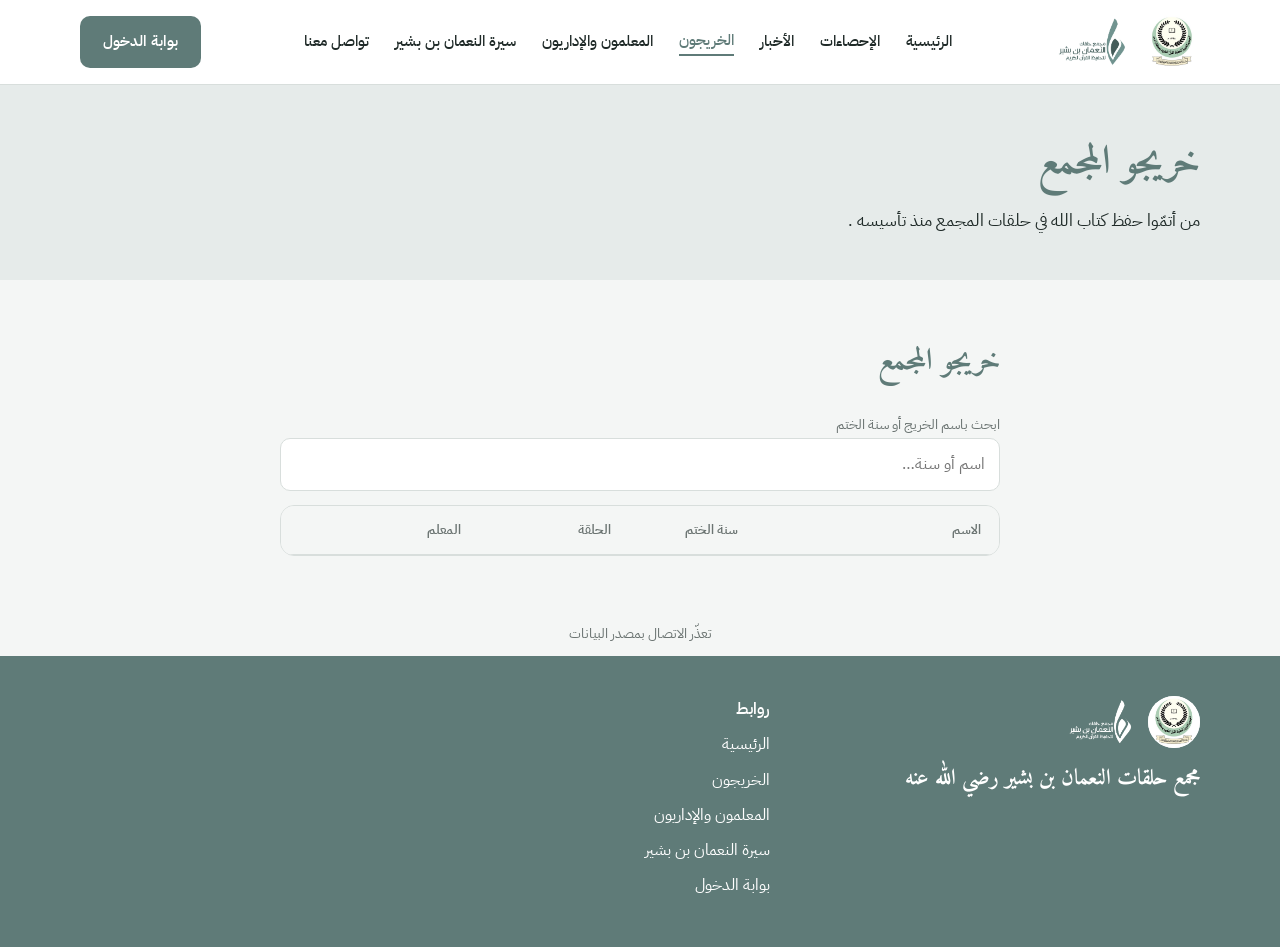
==== graduates.html @ ca53715d "Add files via upload" ====
<!DOCTYPE html>
<html lang="ar" dir="rtl">
<head>
<meta charset="utf-8">
<meta name="viewport" content="width=device-width, initial-scale=1">
<title>الخريجون — مجمع حلقات النعمان بن بشير</title>
<meta property="og:type" content="website">
<meta property="og:locale" content="ar_SA">
<meta property="og:site_name" content="مجمع حلقات النعمان بن بشير">
<meta property="og:title" content="خريجو مجمع حلقات النعمان بن بشير">
<meta property="og:description" content="من أتمّوا حفظ كتاب الله في حلقات المجمع، ومن علّموا وأداروا وأشرفوا — وفاءً وشكرًا">
<meta property="og:url" content="https://ano3man25-max.github.io/nomaan-site/graduates.html">
<meta property="og:image" content="https://ano3man25-max.github.io/nomaan-site/assets/og.png">
<meta property="og:image:width" content="1200">
<meta property="og:image:height" content="630">
<meta name="twitter:card" content="summary_large_image">
<link rel="icon" type="image/png" href="assets/logo-teal.png">
<link rel="preconnect" href="https://fonts.googleapis.com">
<link rel="stylesheet" href="https://fonts.googleapis.com/css2?family=Amiri:wght@400;700&family=IBM+Plex+Sans+Arabic:wght@400;500;600&display=swap">
<link rel="stylesheet" href="assets/site.css?v=3">
<script src="assets/config.js?v=3"></script>
</head>
<body data-page="graduates">

<header class="top">
  <div class="wrap">
    <a class="brand" href="index.html" aria-label="الرئيسية">
      <img class="assoc" src="assets/logo-association.png" alt="الجمعية الخيرية لتحفيظ القرآن الكريم بمحافظة الرس">
      <img class="cplx" src="assets/logo-teal.png" alt="مجمع حلقات النعمان بن بشير">
    </a>
    <nav class="main">
      <a href="index.html">الرئيسية</a>
      <a href="index.html#stats">الإحصاءات</a>
      <a href="index.html#news">الأخبار</a>
      <a class="on" href="graduates.html">الخريجون</a>
      <a href="staff.html">المعلمون والإداريون</a>
      <a href="nomaan.html">سيرة النعمان بن بشير</a>
      <a href="index.html#contact">تواصل معنا</a>
    </nav>
    <a class="btn fill cta" href="index.html#portal">بوابة الدخول</a>
    <button class="menu-btn" type="button" aria-label="القائمة"><svg width="22" height="22" viewBox="0 0 24 24" fill="none" stroke="#1F2A28" stroke-width="2" stroke-linecap="round"><path d="M4 7h16M4 12h16M4 17h16"/></svg></button>
  </div>
</header>

<div class="band">
  <div class="wrap">
    <h1>خريجو المجمع</h1>
    <p>من أتمّوا حفظ كتاب الله في حلقات المجمع منذ تأسيسه <span id="foundedYear"></span>.</p>
  </div>
</div>

<section>
  <div class="wrap" style="max-width: 760px">
    <div class="sec-head"><h2>خريجو المجمع</h2><span class="mut" id="gradCount"></span></div>
    <label class="mut" for="gradSearch">ابحث باسم الخريج أو سنة الختم</label>
    <input class="search" id="gradSearch" type="search" placeholder="اسم أو سنة…">
    <div class="tbl">
      <div class="row head"><div>الاسم</div><div>سنة الختم</div><div>الحلقة</div><div class="tch">المعلم</div></div>
      <div id="grads"></div>
    </div>
  </div>
</section>
<div class="status" id="status">جارٍ تحميل البيانات…</div>

<footer class="foot" id="contact">
  <div class="wrap">
    <div>
      <div class="logos"><img class="assoc" src="assets/logo-association.png" alt=""><img src="assets/logo-white.png" alt=""></div>
      <div class="name">مجمع حلقات النعمان بن بشير رضي الله عنه</div>
      <div class="mut" style="color:#E6EBEA" data-assoc></div>
      <div class="tiny" data-copyright></div>
      <div class="tiny" id="creditDesign"></div>
      <div class="tiny" id="creditSponsor"></div>
    </div>
    <div id="fContact" class="hide">
      <div class="head">تواصل معنا</div>
      <div id="fAddress"></div>
      <div id="fPhone" dir="ltr" style="text-align:right"></div>
      <div id="fEmail" dir="ltr" style="text-align:right"></div>
    </div>
    <div>
      <div class="head">روابط</div>
      <a href="index.html">الرئيسية</a>
      <a id="lnkRegister" class="hide" href="#" target="_blank" rel="noopener">طلب تسجيل طالب</a>
      <a id="lnkSuggest" class="hide" href="#" target="_blank" rel="noopener">اقتراح أو ملاحظة</a>
      <a href="graduates.html">الخريجون</a>
      <a href="staff.html">المعلمون والإداريون</a>
      <a href="nomaan.html">سيرة النعمان بن بشير</a>
      <a href="index.html#portal">بوابة الدخول</a>
    </div>
  </div>
</footer>

<script src="assets/site.js?v=8"></script>
</body>
</html>
---- assets/site.css ----
:root {
  --primary: #5F7B78; --primary-deep: #4B625F; --primary-soft: #E6EBEA; --primary-light: #91ACA9;
  --accent: #8A6D1F; --ground: #F4F6F5; --surface: #FFFFFF; --ink: #1F2A28; --muted: #6B7472; --line: #D8DEDC;
  --serif: 'Amiri', 'Times New Roman', serif; --sans: 'IBM Plex Sans Arabic', 'Segoe UI', Tahoma, Arial, sans-serif;
}
* { box-sizing: border-box; }
html { scroll-behavior: smooth; }
body { margin: 0; background: var(--ground); color: var(--ink); font-family: var(--sans); font-size: 16px; line-height: 1.7; }
a { color: var(--primary); }
a:hover { color: var(--primary-deep); }
img { max-width: 100%; }
.wrap { max-width: 1160px; margin: 0 auto; padding: 0 20px; }
.hide { display: none !important; }
.serif { font-family: var(--serif); }
h1, h2, h3 { font-family: var(--serif); font-weight: 700; margin: 0; color: var(--primary); }
h2 { font-size: 30px; }
h3 { font-size: 22px; color: var(--accent); }
.mut { color: var(--muted); font-size: 14px; }
.btn { display: inline-flex; align-items: center; justify-content: center; gap: 8px; min-height: 46px; padding: 12px 22px; border-radius: 10px; font-weight: 600; text-decoration: none; border: 1.5px solid transparent; font-size: 15px; }
.btn.fill { background: var(--primary); color: #fff; }
.btn.fill:hover { background: var(--primary-deep); color: #fff; }
.btn.line { border-color: var(--primary); color: var(--primary); background: transparent; }
.btn.line:hover { background: var(--primary-soft); }
.btn.sm { min-height: 38px; padding: 8px 14px; font-size: 14px; }

/* الرأس */
header.top { background: var(--surface); border-bottom: 1px solid var(--line); position: sticky; top: 0; z-index: 20; }
header.top .wrap { display: flex; align-items: center; justify-content: space-between; gap: 16px; min-height: 84px; }
.brand { display: flex; align-items: center; gap: 14px; text-decoration: none; color: var(--ink); }
.brand img.assoc { width: 56px; height: 56px; object-fit: contain; border-radius: 50%; background: #fff; }
.brand img.cplx { height: 56px; width: auto; }
.brand .name { font-family: var(--serif); font-size: 22px; font-weight: 700; color: var(--primary); line-height: 1.2; white-space: nowrap; }
.brand .sub { font-size: 12px; color: var(--muted); }
nav.main { display: flex; align-items: center; gap: 26px; font-size: 15px; font-weight: 500; }
nav.main a { color: var(--ink); text-decoration: none; white-space: nowrap; }
nav.main a.on { color: var(--primary); border-bottom: 2px solid var(--primary); }
.menu-btn { display: none; width: 44px; height: 44px; border: 1px solid var(--line); background: #fff; border-radius: 10px; cursor: pointer; align-items: center; justify-content: center; }

/* الأقسام */
section { padding: 56px 0; }
section.alt { background: var(--surface); border-top: 1px solid var(--line); border-bottom: 1px solid var(--line); }
.sec-head { display: flex; align-items: baseline; justify-content: space-between; gap: 16px; margin-bottom: 24px; flex-wrap: wrap; }

.hero { background: var(--primary-soft); padding: 64px 0; }
.hero .wrap { display: grid; grid-template-columns: 1.2fr 0.8fr; gap: 48px; align-items: center; }
.hero .bism { font-size: 14px; letter-spacing: 1px; color: var(--muted); }
.hero h1 { font-size: 50px; line-height: 1.25; margin: 14px 0 18px; }
.hero p { font-size: 18px; margin: 0 0 22px; }
.hero .actions { display: flex; gap: 14px; flex-wrap: wrap; }
.hero .art { min-height: 300px; border-radius: 18px; background: var(--surface); border: 1px solid var(--line); display: flex; flex-direction: column; justify-content: center; align-items: center; text-align: center; gap: 12px; padding: 28px 30px; }
.hero .art img.mini { height: 64px; width: auto; }
.hero .art .assoc { font-size: 14px; color: var(--muted); }
.hero .art .today { font-family: var(--serif); font-size: 22px; color: var(--primary); font-weight: 700; }
.hero .art .mini-stats { display: flex; gap: 22px; flex-wrap: wrap; justify-content: center; }
.hero .art .mini-stats div { font-size: 14px; color: var(--muted); }
.hero .art .mini-stats b { display: block; font-family: var(--serif); font-size: 28px; color: var(--primary); line-height: 1.1; }
.hero .art .founded { font-size: 14px; color: var(--accent); font-weight: 600; }

.word { display: flex; gap: 40px; align-items: center; }
.word .photo { width: 160px; height: 160px; border-radius: 50%; flex-shrink: 0; background: var(--primary-soft); border: 1px solid var(--line); display: flex; align-items: center; justify-content: center; overflow: hidden; }
.word .photo img { width: 100%; height: 100%; object-fit: cover; }
.word .label { font-size: 14px; font-weight: 600; color: var(--accent); }
.word p { font-family: var(--serif); font-size: 23px; line-height: 1.75; margin: 12px 0; }

.stats-grid { display: grid; grid-template-columns: repeat(4, minmax(0, 1fr)); gap: 24px; }
.stat { padding: 20px 24px; border: 1px solid var(--line); border-radius: 14px; background: var(--surface); text-align: center; }
.stat.soft { background: var(--ground); }
.stat .n { font-family: var(--serif); font-size: 42px; font-weight: 700; color: var(--primary); line-height: 1.1; }
.stat.soft .n { color: var(--accent); }
.stat .l { font-size: 15px; color: var(--muted); }
.since { margin-top: 28px; }

.journey { display: grid; grid-template-columns: repeat(4, minmax(0, 1fr)); gap: 0; }
.stop { padding: 14px 12px 0; border-top: 3px solid var(--line); }
.stop.first { border-top-color: var(--primary); }
.stop.last { border-top-color: var(--accent); }
.stop .y { font-family: var(--serif); font-size: 26px; font-weight: 700; color: var(--primary); }
.stop.last .y { color: var(--accent); }
.stop .t { font-weight: 600; font-size: 16px; }
.stop .d { font-size: 14px; color: var(--muted); }

.portal-grid { display: grid; grid-template-columns: repeat(2, minmax(0, 1fr)); gap: 24px; }
.card { background: var(--surface); border: 1px solid var(--line); border-radius: 16px; padding: 26px 28px; display: flex; gap: 20px; align-items: flex-start; text-decoration: none; color: var(--ink); }
.card:hover { border-color: var(--primary-light); color: var(--ink); }
.card .ic { width: 56px; height: 56px; border-radius: 14px; background: var(--primary); display: flex; align-items: center; justify-content: center; flex-shrink: 0; }
.card .ic.gold { background: var(--accent); }
.card .h { font-size: 20px; font-weight: 600; }
.card .p { font-size: 15px; color: var(--muted); margin: 6px 0 8px; }
.card .go { font-size: 14px; font-weight: 600; color: var(--accent); }
.card.soon { opacity: 0.85; }
.card.soon .go { color: var(--muted); }

.acts { display: grid; grid-template-columns: repeat(3, minmax(0, 1fr)); gap: 24px; }
.act { border: 1px solid var(--line); border-radius: 14px; overflow: hidden; background: var(--surface); display: flex; flex-direction: column; }
.act .cover { height: 170px; background: var(--primary-soft); display: flex; align-items: center; justify-content: center; color: var(--muted); font-size: 14px; }
.act .cover img { width: 100%; height: 100%; object-fit: cover; }
.act .body { padding: 16px 18px; text-align: center; }
.act .date { font-size: 13px; color: var(--accent); font-weight: 600; }
.act .title { font-size: 17px; font-weight: 600; margin: 4px 0; }

.news-item { display: flex; gap: 28px; align-items: baseline; padding: 16px 0; border-bottom: 1px solid var(--line); }
.news-item:last-child { border-bottom: 0; }
.news-item .date { width: 120px; flex-shrink: 0; font-size: 14px; color: var(--accent); font-weight: 600; }
.news-item .title { font-size: 18px; font-weight: 600; }
.news-item .text { font-size: 15px; color: var(--muted); }

footer.foot { background: var(--primary); color: #fff; padding: 40px 0; }
footer.foot .wrap { display: grid; grid-template-columns: 1.2fr 1fr 1fr; gap: 40px; }
footer.foot a { color: #fff; text-decoration: none; display: block; margin-bottom: 8px; }
footer.foot .logos { display: flex; gap: 12px; align-items: center; margin-bottom: 12px; }
footer.foot .logos img { height: 52px; width: auto; }
footer.foot .logos img.assoc { width: 52px; height: 52px; border-radius: 50%; background: #fff; object-fit: contain; }
footer.foot .name { font-family: var(--serif); font-size: 22px; font-weight: 700; }
footer.foot .tiny { font-size: 13px; color: var(--line); margin-top: 10px; }
footer.foot .head { font-weight: 600; margin-bottom: 8px; }

/* صفحة السجل */
.band { background: var(--primary-soft); padding: 44px 0; }
.band h1 { font-size: 40px; }
.band p { font-size: 17px; margin: 10px 0 0; max-width: 760px; }
.two { display: grid; grid-template-columns: repeat(2, minmax(0, 1fr)); gap: 40px; }
.tbl { background: var(--surface); border: 1px solid var(--line); border-radius: 14px; overflow: hidden; }
.tbl .row { display: grid; grid-template-columns: 2fr 1fr 1.2fr 1.4fr; gap: 12px; padding: 13px 18px; border-bottom: 1px solid var(--line); font-size: 15px; }
.tbl .row:last-child { border-bottom: 0; }
.tbl .row.head { background: var(--ground); color: var(--muted); font-size: 13px; font-weight: 600; }
.tbl .row .nm { font-weight: 600; }
input.search { width: 100%; padding: 12px 14px; border: 1px solid var(--line); border-radius: 10px; font: inherit; background: #fff; margin-bottom: 14px; }
.chips { display: flex; gap: 8px; flex-wrap: wrap; margin-bottom: 14px; }
.chip { border: 1px solid var(--line); background: #fff; color: var(--ink); padding: 8px 16px; border-radius: 20px; font-size: 14px; font-weight: 600; cursor: pointer; font-family: inherit; }
.chip.on { background: var(--primary); color: #fff; border-color: var(--primary); }
.people { display: grid; grid-template-columns: repeat(2, minmax(0, 1fr)); gap: 12px; }
.person { background: var(--surface); border: 1px solid var(--line); border-radius: 14px; padding: 16px 18px; display: flex; gap: 14px; align-items: center; }
.person .av { width: 48px; height: 48px; border-radius: 50%; background: var(--primary-soft); color: var(--primary); display: flex; align-items: center; justify-content: center; font-weight: 700; flex-shrink: 0; }
.person .nm { font-size: 16px; font-weight: 600; }
.person .rl { font-size: 13px; color: var(--accent); font-weight: 600; }
.person .yr { font-size: 13px; color: var(--muted); }
.empty { color: var(--muted); font-size: 15px; padding: 14px 0; }
.status { text-align: center; color: var(--muted); font-size: 14px; padding: 10px; }

@media (max-width: 900px) {
  header.top .wrap { min-height: 64px; }
  .brand { gap: 8px; }
  .brand img.assoc { width: 40px; height: 40px; }
  .brand img.cplx { height: 40px; }
  .brand .name { font-size: 16px; }
  .brand .sub { display: none; }
  nav.main { display: none; position: absolute; top: 64px; right: 0; left: 0; background: #fff; border-bottom: 1px solid var(--line); flex-direction: column; align-items: flex-start; padding: 12px 20px; gap: 14px; }
  nav.main.open { display: flex; }
  .menu-btn { display: flex; }
  header.top .cta { display: none; }
  section { padding: 32px 0; }
  .hero { padding: 36px 0; }
  .hero .wrap { grid-template-columns: 1fr; gap: 20px; }
  .hero h1 { font-size: 32px; }
  .hero p { font-size: 15px; }
  .hero .actions .btn { flex: 1 1 100%; }
  .hero .art { min-height: 0; padding: 20px; }
  h2 { font-size: 24px; }
  .word { flex-direction: column; align-items: flex-start; gap: 14px; }
  .word .photo { width: 72px; height: 72px; }
  .word p { font-size: 19px; }
  .stats-grid, .journey, .portal-grid, .acts, .two, .people { grid-template-columns: repeat(2, minmax(0, 1fr)); }
  .journey { grid-template-columns: 1fr; border-right: 3px solid var(--line); padding-right: 16px; }
  .stop { border-top: 0; padding: 0 0 14px; }
  .stat .n { font-size: 32px; }
  .acts, .two, .people, .portal-grid { grid-template-columns: 1fr; }
  .news-item { flex-direction: column; gap: 2px; }
  .news-item .date { width: auto; }
  footer.foot .wrap { grid-template-columns: 1fr; gap: 20px; }
  .tbl .row { grid-template-columns: 1.6fr 0.8fr 1fr; }
  .tbl .row .tch { display: none; }
}
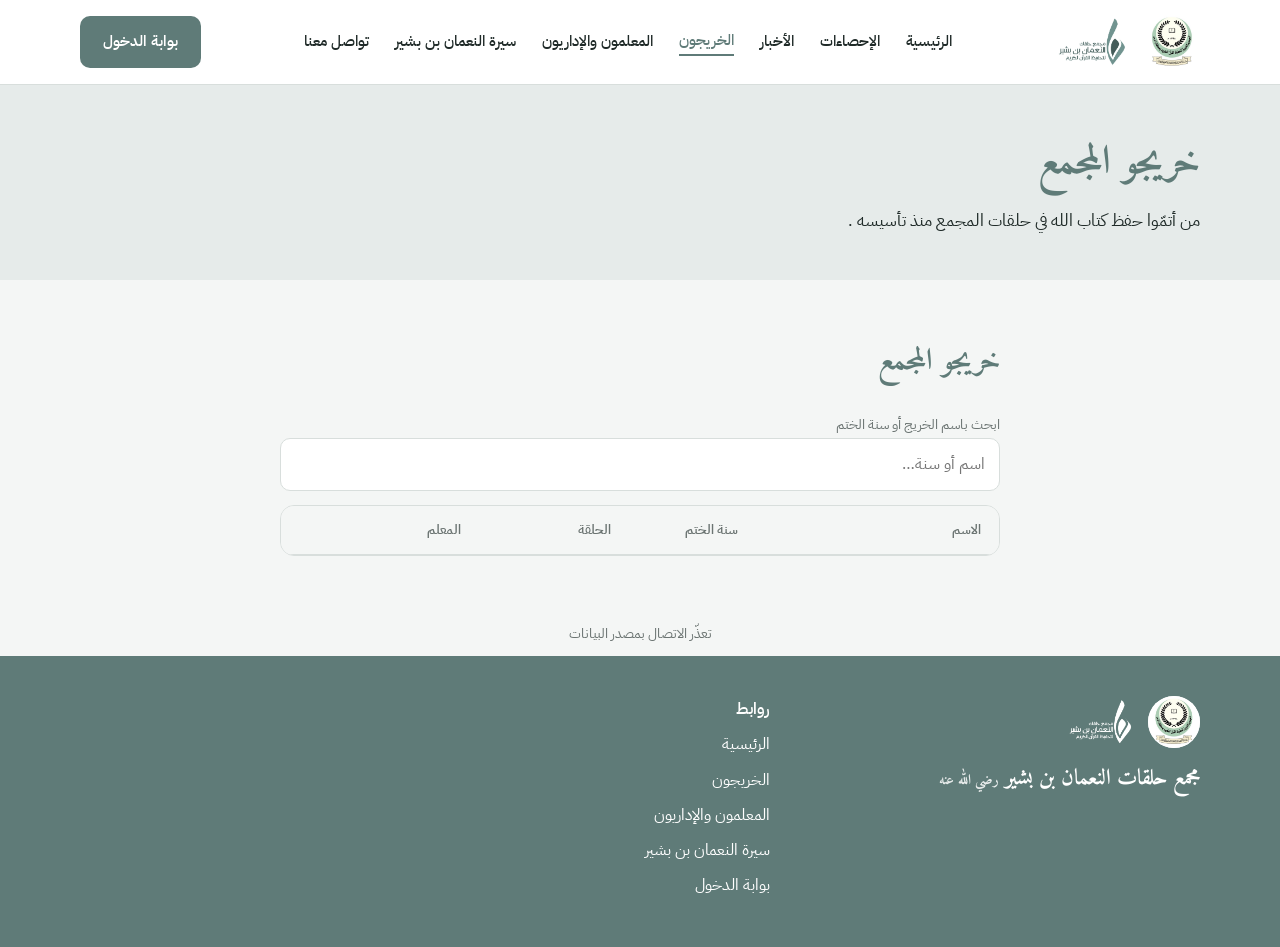
==== commit 29056f9c: "Add files via upload" ====
--- a/graduates.html
+++ b/graduates.html
@@ -17,7 +17,7 @@
 <link rel="icon" type="image/png" href="assets/logo-teal.png">
 <link rel="preconnect" href="https://fonts.googleapis.com">
 <link rel="stylesheet" href="https://fonts.googleapis.com/css2?family=Amiri:wght@400;700&family=IBM+Plex+Sans+Arabic:wght@400;500;600&display=swap">
-<link rel="stylesheet" href="assets/site.css?v=3">
+<link rel="stylesheet" href="assets/site.css?v=10">
 <script src="assets/config.js?v=3"></script>
 </head>
 <body data-page="graduates">
@@ -66,7 +66,7 @@
   <div class="wrap">
     <div>
       <div class="logos"><img class="assoc" src="assets/logo-association.png" alt=""><img src="assets/logo-white.png" alt=""></div>
-      <div class="name">مجمع حلقات النعمان بن بشير رضي الله عنه</div>
+      <div class="name">مجمع حلقات النعمان بن بشير <small style="font-size:0.65em;opacity:0.85;">رضي الله عنه</small></div>
       <div class="mut" style="color:#E6EBEA" data-assoc></div>
       <div class="tiny" data-copyright></div>
       <div class="tiny" id="creditDesign"></div>
@@ -91,6 +91,6 @@
   </div>
 </footer>
 
-<script src="assets/site.js?v=8"></script>
+<script src="assets/site.js?v=10"></script>
 </body>
 </html>
--- a/assets/site.css
+++ b/assets/site.css
@@ -25,7 +25,7 @@
 
 /* الرأس */
 header.top { background: var(--surface); border-bottom: 1px solid var(--line); position: sticky; top: 0; z-index: 20; }
-header.top .wrap { display: flex; align-items: center; justify-content: space-between; gap: 16px; min-height: 84px; }
+header.top .wrap { display: flex; align-items: center; justify-content: space-between; gap: 32px; min-height: 84px; }
 .brand { display: flex; align-items: center; gap: 14px; text-decoration: none; color: var(--ink); }
 .brand img.assoc { width: 56px; height: 56px; object-fit: contain; border-radius: 50%; background: #fff; }
 .brand img.cplx { height: 56px; width: auto; }
@@ -44,7 +44,9 @@
 .hero { background: var(--primary-soft); padding: 64px 0; }
 .hero .wrap { display: grid; grid-template-columns: 1.2fr 0.8fr; gap: 48px; align-items: center; }
 .hero .bism { font-size: 14px; letter-spacing: 1px; color: var(--muted); }
-.hero h1 { font-size: 50px; line-height: 1.25; margin: 14px 0 18px; }
+.hero h1 { font-size: 50px; line-height: 1.25; margin: 0 0 12px; }
+.hero .hero-name { font-family: var(--serif); font-size: 26px; color: var(--ink); margin-bottom: 10px; }
+.hero a.bio { display: inline-block; margin-top: 8px; font-weight: 600; text-decoration: none; border-bottom: 1.5px solid var(--primary-light); }
 .hero p { font-size: 18px; margin: 0 0 22px; }
 .hero .actions { display: flex; gap: 14px; flex-wrap: wrap; }
 .hero .art { min-height: 300px; border-radius: 18px; background: var(--surface); border: 1px solid var(--line); display: flex; flex-direction: column; justify-content: center; align-items: center; text-align: center; gap: 12px; padding: 28px 30px; }
@@ -111,7 +113,7 @@
 footer.foot .logos img { height: 52px; width: auto; }
 footer.foot .logos img.assoc { width: 52px; height: 52px; border-radius: 50%; background: #fff; object-fit: contain; }
 footer.foot .name { font-family: var(--serif); font-size: 22px; font-weight: 700; }
-footer.foot .tiny { font-size: 13px; color: var(--line); margin-top: 10px; }
+footer.foot .tiny { font-size: 13px; color: var(--line); margin-top: 8px; }
 footer.foot .head { font-weight: 600; margin-bottom: 8px; }
 
 /* صفحة السجل */
@@ -147,11 +149,12 @@
   nav.main { display: none; position: absolute; top: 64px; right: 0; left: 0; background: #fff; border-bottom: 1px solid var(--line); flex-direction: column; align-items: flex-start; padding: 12px 20px; gap: 14px; }
   nav.main.open { display: flex; }
   .menu-btn { display: flex; }
-  header.top .cta { display: none; }
+  /* header.top .cta stays visible on mobile */
   section { padding: 32px 0; }
   .hero { padding: 36px 0; }
   .hero .wrap { grid-template-columns: 1fr; gap: 20px; }
-  .hero h1 { font-size: 32px; }
+  .hero h1 { font-size: 30px; }
+  .hero .hero-name { font-size: 20px; }
   .hero p { font-size: 15px; }
   .hero .actions .btn { flex: 1 1 100%; }
   .hero .art { min-height: 0; padding: 20px; }
@@ -170,3 +173,10 @@
   .tbl .row { grid-template-columns: 1.6fr 0.8fr 1fr; }
   .tbl .row .tch { display: none; }
 }
+
+/* صفحة السيرة */
+.bio-wrap { max-width: 800px; }
+.bio-wrap p { font-size: 17px; line-height: 1.9; margin: 0 0 16px; }
+.bio-wrap blockquote { margin: 18px 0; padding: 14px 20px; border-right: 4px solid var(--accent); background: var(--surface); border-radius: 0 12px 12px 0; font-family: var(--serif); font-size: 20px; line-height: 1.8; }
+.bio-wrap blockquote cite { display: block; font-family: var(--sans); font-style: normal; font-size: 13px; color: var(--muted); margin-top: 6px; }
+.bio-wrap h3 { color: var(--primary); font-size: 24px; margin: 26px 0 10px; }
